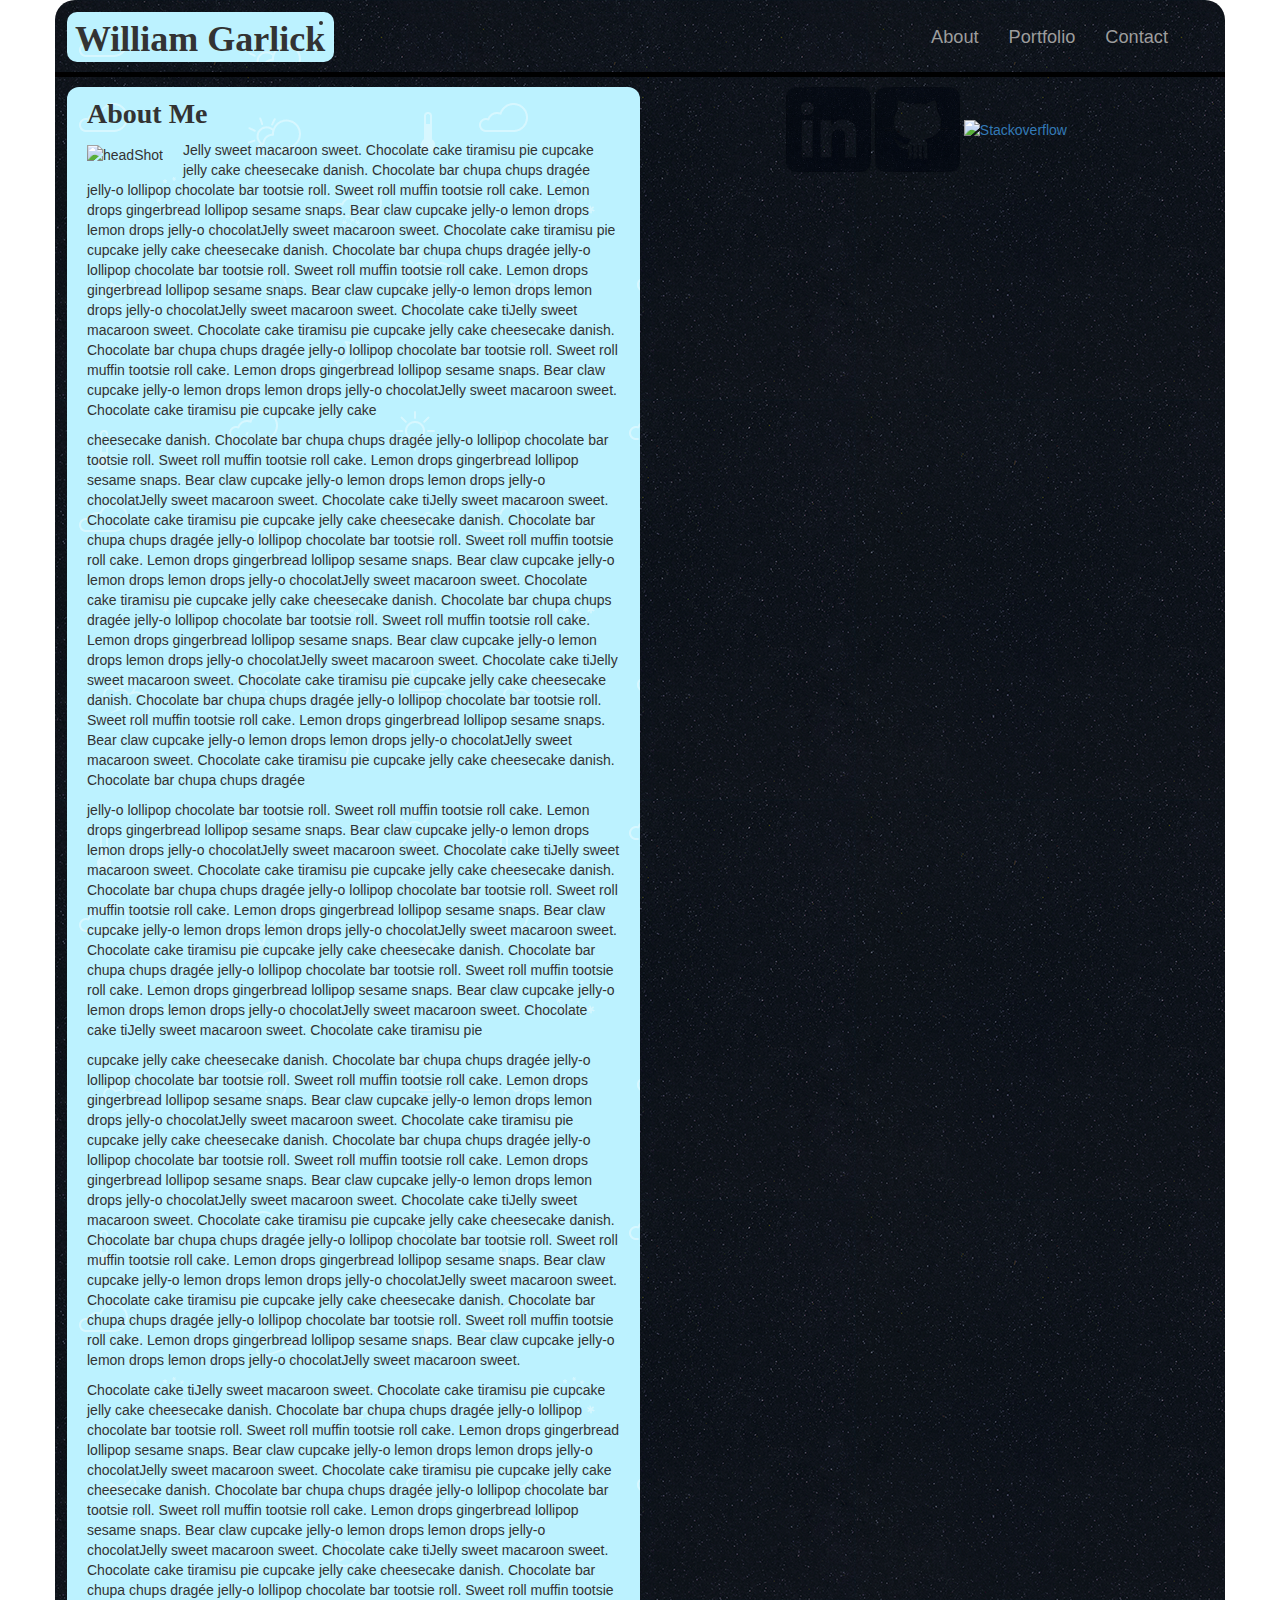
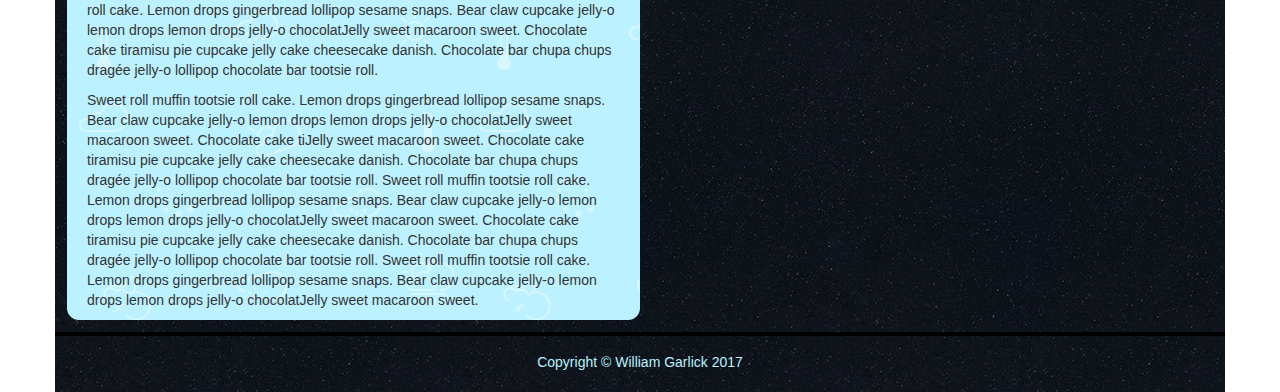
==== index.html @ a887a839 "should have pushed sooner probs" ====
<!DOCTYPE html>
<html>
<head>
	<link rel="stylesheet" href="https://maxcdn.bootstrapcdn.com/bootstrap/3.3.7/css/bootstrap.min.css" integrity="sha384-BVYiiSIFeK1dGmJRAkycuHAHRg32OmUcww7on3RYdg4Va+PmSTsz/K68vbdEjh4u" crossorigin="anonymous">
	<link rel="stylesheet" href="https://maxcdn.bootstrapcdn.com/bootstrap/3.3.7/css/bootstrap-theme.min.css" integrity="sha384-rHyoN1iRsVXV4nD0JutlnGaslCJuC7uwjduW9SVrLvRYooPp2bWYgmgJQIXwl/Sp" crossorigin="anonymous">
	<script src="https://maxcdn.bootstrapcdn.com/bootstrap/3.3.7/js/bootstrap.min.js" integrity="sha384-Tc5IQib027qvyjSMfHjOMaLkfuWVxZxUPnCJA7l2mCWNIpG9mGCD8wGNIcPD7Txa" crossorigin="anonymous"></script>
	<link rel="stylesheet" type="text/css" href="style.css">
	<title>William Garlick | Portfolio</title>
</head>
<body>
<div class="container">
</div>
 <div class="container">
	<div class="row mainContainer">
		<nav class="navbar navbar-inverse navBackground">
		<div class="container-fluid">
			<div class="navbar-header">
				<button type="button" class="navbar-toggle" data-toggle="collapse" data-target="#myNavbar">
					<span class="icon-bar"></span>
					<span class="icon-bar"></span>
					<span class="icon-bar"></span>                        
				</button>
				<header class="name">
				<h1>William Garlick</h1>
				</header>
			</div>
		<div class="collapse navbar-collapse" id="myNavbar">
		        <li class="dropdown">

			<ul class="nav navbar-nav navButtonContainer">
				<li><a href="#" class="navButtons">About</a></li>
				<li><a href="#" class="navButtons">Portfolio</a></li>
				<li><a href="#" class="navButtons">Contact</a></li>
			</ul>
			</li>
		</div>
	</nav>
	<div class="container" style="border-top: 5px solid black; margin-left: -12px; margin-right: -12px; margin-top: 10px;"></div>

		<div class="col-md-6 content">
			<h3>About Me</h3>
			<img alt="headShot" src="https://imgoat.com/uploads/f14e45fcee/6267.jpg" id="headShot">
			<p>
				Jelly sweet macaroon sweet. Chocolate cake tiramisu pie cupcake jelly cake cheesecake danish. Chocolate bar chupa chups dragée jelly-o lollipop chocolate bar tootsie roll. Sweet roll muffin tootsie roll cake. Lemon drops gingerbread lollipop sesame snaps. Bear claw cupcake jelly-o lemon drops lemon drops jelly-o chocolatJelly sweet macaroon sweet. Chocolate cake tiramisu pie cupcake jelly cake cheesecake danish. Chocolate bar chupa chups dragée jelly-o lollipop chocolate bar tootsie roll. Sweet roll muffin tootsie roll cake. Lemon drops gingerbread lollipop sesame snaps. Bear claw cupcake jelly-o lemon drops lemon drops jelly-o chocolatJelly sweet macaroon sweet. Chocolate cake tiJelly sweet macaroon sweet. Chocolate cake tiramisu pie cupcake jelly cake cheesecake danish. Chocolate bar chupa chups dragée jelly-o lollipop chocolate bar tootsie roll. Sweet roll muffin tootsie roll cake. Lemon drops gingerbread lollipop sesame snaps. Bear claw cupcake jelly-o lemon drops lemon drops jelly-o chocolatJelly sweet macaroon sweet. Chocolate cake tiramisu pie cupcake jelly cake 
			</p>
			<p>
				cheesecake danish. Chocolate bar chupa chups dragée jelly-o lollipop chocolate bar tootsie roll. Sweet roll muffin tootsie roll cake. Lemon drops gingerbread lollipop sesame snaps. Bear claw cupcake jelly-o lemon drops lemon drops jelly-o chocolatJelly sweet macaroon sweet. Chocolate cake tiJelly sweet macaroon sweet. Chocolate cake tiramisu pie cupcake jelly cake cheesecake danish. Chocolate bar chupa chups dragée jelly-o lollipop chocolate bar tootsie roll. Sweet roll muffin tootsie roll cake. Lemon drops gingerbread lollipop sesame snaps. Bear claw cupcake jelly-o lemon drops lemon drops jelly-o chocolatJelly sweet macaroon sweet. Chocolate cake tiramisu pie cupcake jelly cake cheesecake danish. Chocolate bar chupa chups dragée jelly-o lollipop chocolate bar tootsie roll. Sweet roll muffin tootsie roll cake. Lemon drops gingerbread lollipop sesame snaps. Bear claw cupcake jelly-o lemon drops lemon drops jelly-o chocolatJelly sweet macaroon sweet. Chocolate cake tiJelly sweet macaroon sweet. Chocolate cake tiramisu pie cupcake jelly cake cheesecake danish. Chocolate bar chupa chups dragée jelly-o lollipop chocolate bar tootsie roll. Sweet roll muffin tootsie roll cake. Lemon drops gingerbread lollipop sesame snaps. Bear claw cupcake jelly-o lemon drops lemon drops jelly-o chocolatJelly sweet macaroon sweet. Chocolate cake tiramisu pie cupcake jelly cake cheesecake danish. Chocolate bar chupa chups dragée 
			</p>
			<p>
				jelly-o lollipop chocolate bar tootsie roll. Sweet roll muffin tootsie roll cake. Lemon drops gingerbread lollipop sesame snaps. Bear claw cupcake jelly-o lemon drops lemon drops jelly-o chocolatJelly sweet macaroon sweet. Chocolate cake tiJelly sweet macaroon sweet. Chocolate cake tiramisu pie cupcake jelly cake cheesecake danish. Chocolate bar chupa chups dragée jelly-o lollipop chocolate bar tootsie roll. Sweet roll muffin tootsie roll cake. Lemon drops gingerbread lollipop sesame snaps. Bear claw cupcake jelly-o lemon drops lemon drops jelly-o chocolatJelly sweet macaroon sweet. Chocolate cake tiramisu pie cupcake jelly cake cheesecake danish. Chocolate bar chupa chups dragée jelly-o lollipop chocolate bar tootsie roll. Sweet roll muffin tootsie roll cake. Lemon drops gingerbread lollipop sesame snaps. Bear claw cupcake jelly-o lemon drops lemon drops jelly-o chocolatJelly sweet macaroon sweet. Chocolate cake tiJelly sweet macaroon sweet. Chocolate cake tiramisu pie 
			</p>
			<p>
				cupcake jelly cake cheesecake danish. Chocolate bar chupa chups dragée jelly-o lollipop chocolate bar tootsie roll. Sweet roll muffin tootsie roll cake. Lemon drops gingerbread lollipop sesame snaps. Bear claw cupcake jelly-o lemon drops lemon drops jelly-o chocolatJelly sweet macaroon sweet. Chocolate cake tiramisu pie cupcake jelly cake cheesecake danish. Chocolate bar chupa chups dragée jelly-o lollipop chocolate bar tootsie roll. Sweet roll muffin tootsie roll cake. Lemon drops gingerbread lollipop sesame snaps. Bear claw cupcake jelly-o lemon drops lemon drops jelly-o chocolatJelly sweet macaroon sweet. Chocolate cake tiJelly sweet macaroon sweet. Chocolate cake tiramisu pie cupcake jelly cake cheesecake danish. Chocolate bar chupa chups dragée jelly-o lollipop chocolate bar tootsie roll. Sweet roll muffin tootsie roll cake. Lemon drops gingerbread lollipop sesame snaps. Bear claw cupcake jelly-o lemon drops lemon drops jelly-o chocolatJelly sweet macaroon sweet. Chocolate cake tiramisu pie cupcake jelly cake cheesecake danish. Chocolate bar chupa chups dragée jelly-o lollipop chocolate bar tootsie roll. Sweet roll muffin tootsie roll cake. Lemon drops gingerbread lollipop sesame snaps. Bear claw cupcake jelly-o lemon drops lemon drops jelly-o chocolatJelly sweet macaroon sweet. 
			</p>
			<p>
				Chocolate cake tiJelly sweet macaroon sweet. Chocolate cake tiramisu pie cupcake jelly cake cheesecake danish. Chocolate bar chupa chups dragée jelly-o lollipop chocolate bar tootsie roll. Sweet roll muffin tootsie roll cake. Lemon drops gingerbread lollipop sesame snaps. Bear claw cupcake jelly-o lemon drops lemon drops jelly-o chocolatJelly sweet macaroon sweet. Chocolate cake tiramisu pie cupcake jelly cake cheesecake danish. Chocolate bar chupa chups dragée jelly-o lollipop chocolate bar tootsie roll. Sweet roll muffin tootsie roll cake. Lemon drops gingerbread lollipop sesame snaps. Bear claw cupcake jelly-o lemon drops lemon drops jelly-o chocolatJelly sweet macaroon sweet. Chocolate cake tiJelly sweet macaroon sweet. Chocolate cake tiramisu pie cupcake jelly cake cheesecake danish. Chocolate bar chupa chups dragée jelly-o lollipop chocolate bar tootsie roll. Sweet roll muffin tootsie roll cake. Lemon drops gingerbread lollipop sesame snaps. Bear claw cupcake jelly-o lemon drops lemon drops jelly-o chocolatJelly sweet macaroon sweet. Chocolate cake tiramisu pie cupcake jelly cake cheesecake danish. Chocolate bar chupa chups dragée jelly-o lollipop chocolate bar tootsie roll. 
			</p>
			<p>
				Sweet roll muffin tootsie roll cake. Lemon drops gingerbread lollipop sesame snaps. Bear claw cupcake jelly-o lemon drops lemon drops jelly-o chocolatJelly sweet macaroon sweet. Chocolate cake tiJelly sweet macaroon sweet. Chocolate cake tiramisu pie cupcake jelly cake cheesecake danish. Chocolate bar chupa chups dragée jelly-o lollipop chocolate bar tootsie roll. Sweet roll muffin tootsie roll cake. Lemon drops gingerbread lollipop sesame snaps. Bear claw cupcake jelly-o lemon drops lemon drops jelly-o chocolatJelly sweet macaroon sweet. Chocolate cake tiramisu pie cupcake jelly cake cheesecake danish. Chocolate bar chupa chups dragée jelly-o lollipop chocolate bar tootsie roll. Sweet roll muffin tootsie roll cake. Lemon drops gingerbread lollipop sesame snaps. Bear claw cupcake jelly-o lemon drops lemon drops jelly-o chocolatJelly sweet macaroon sweet. 
			</p>
		</div>
		<div class="col-md-6 center">
			<div class="row">
				<a href="https://www.linkedin.com/in/william-garlick-61510a110/" target="_blank">
					<img src="images/linkedIn.png" onmouseover="this.src='https://imgoat.com/uploads/f14e45fcee/6558.png';" onmouseout="this.src='images/linkedIn.png';" width="85px" alt="LinkedIn">
				</a>
				<a href="images/linkedIn.png" target="_blank">
					<img src="images/gitHub.png" onmouseover="this.src='https://imgoat.com/uploads/f14e45fcee/6557.png';" onmouseout="this.src='images/gitHub.png';" width="85px" alt="GitHub">
				</a>
				<a href="http://stackoverflow.com/users/7660730/wgarlick?tab=profile" target="_blank">
					<img src="images/stackOverflow.png" onmouseover="this.src='https://imgoat.com/uploads/f14e45fcee/6556.png';" onmouseout="this.src='images/stackOverflow.png';" width="85px" alt="Stackoverflow">
				</a>
			</div>
		</div>
	</div>
</div>
<div class="container">
	<footer class="row" id="footer"><p>Copyright &copy; William Garlick 2017</p></footer>
</div>
</body>
</html>
---- style.css ----
.navButtons {
	color: white; 
	font-size: 1.3em;
}

.navButtonContainer {
	float: right; 
}

.navBackground {
	background-image: url(images/backGround.png);
	border: 0;
	margin-bottom: 0;
}

.mainContainer {
	background-image: url("images/backGround.png");
	border-top-right-radius: 20px;
	border-top-left-radius:  20px;
	padding: 12px 12px 12px 12px;
}

.name {
	color: #333; 
	font-size: 2em;
	font-family: serif;
	background-image: url(images/weather.png);
	border-radius: 10px;
	height: 50px;
	width: 267px;
	padding-top: 10px;
	padding-left: 8px;
	margin-left: -15px;
}

.test {
	padding: 0;
}

.center {
	text-align: center;
	margin-top: 10px;
}

#headShot {
	float: left;
	margin: 5px 20px 10px 0;
}

.content {
	padding-left: 20px;
	padding-right: 20px;
	background-image: url(images/weather.png);
	border-radius: 12px;
	margin-top: 10px;
}

.connect {
	background-image: url(images/weather.png);
	width: 290px;
	margin: 0 auto;
	padding: 10px 0 10px 0;
	border-radius: 12px;

}

#footer {
	text-align: center;
	background-image: url("images/backGround.png");
	height: 60px;
	padding-top: 16px;
	clear: both;
	border-top-width: 4px;
	border-top-style: solid;
	border-top-color: black;
	color: #baf2ff;
}


/* NAVBAR TEST AREA*/

.right {
	float: right;
}

h1 {
	margin-top: -2px;
	font-weight: bold;
}

h3 {
	font-family: serif;
	font-size: 2em;
	font-weight: bold;
	margin-top: 12px;
}

.navbar-header {
	margin-left: 0;
}

.container-fluid>.navbar-collapse, .container-fluid>.navbar-header, .container>.navbar-collapse, .container>.navbar-header {
	margin: 0;
}
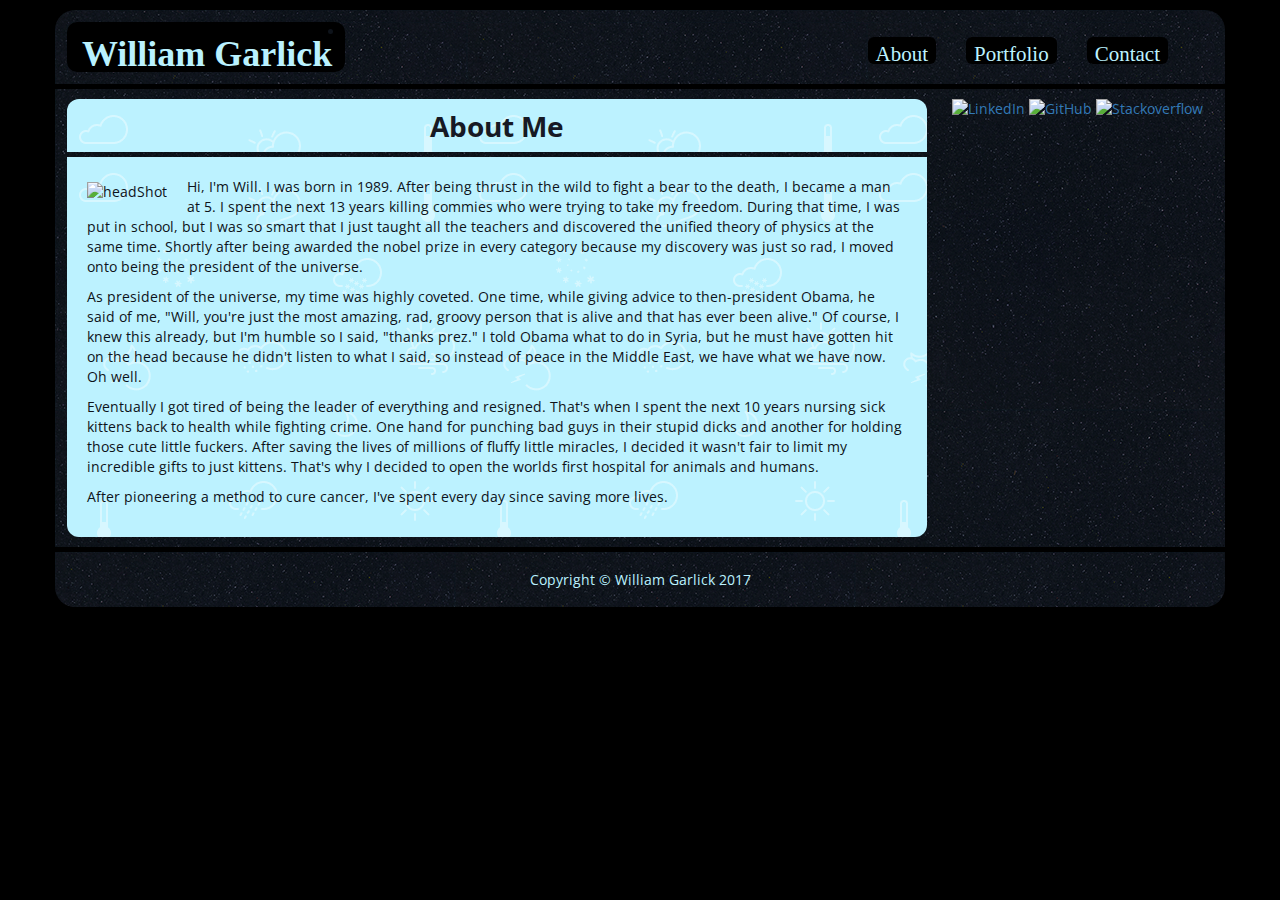
==== commit 7a3640d4: "duh" ====
--- a/index.html
+++ b/index.html
@@ -1,81 +1,77 @@
 <!DOCTYPE html>
 <html>
 <head>
+	<link href="https://fonts.googleapis.com/css?family=Baloo+Bhaina|Open+Sans" rel="stylesheet">
 	<link rel="stylesheet" href="https://maxcdn.bootstrapcdn.com/bootstrap/3.3.7/css/bootstrap.min.css" integrity="sha384-BVYiiSIFeK1dGmJRAkycuHAHRg32OmUcww7on3RYdg4Va+PmSTsz/K68vbdEjh4u" crossorigin="anonymous">
 	<link rel="stylesheet" href="https://maxcdn.bootstrapcdn.com/bootstrap/3.3.7/css/bootstrap-theme.min.css" integrity="sha384-rHyoN1iRsVXV4nD0JutlnGaslCJuC7uwjduW9SVrLvRYooPp2bWYgmgJQIXwl/Sp" crossorigin="anonymous">
+	<script src="https://code.jquery.com/jquery-3.1.1.min.js" integrity="sha256-hVVnYaiADRTO2PzUGmuLJr8BLUSjGIZsDYGmIJLv2b8=" crossorigin="anonymous"></script>
 	<script src="https://maxcdn.bootstrapcdn.com/bootstrap/3.3.7/js/bootstrap.min.js" integrity="sha384-Tc5IQib027qvyjSMfHjOMaLkfuWVxZxUPnCJA7l2mCWNIpG9mGCD8wGNIcPD7Txa" crossorigin="anonymous"></script>
 	<link rel="stylesheet" type="text/css" href="style.css">
 	<title>William Garlick | Portfolio</title>
 </head>
-<body>
-<div class="container">
-</div>
- <div class="container">
-	<div class="row mainContainer">
+<body style="background-color: black; color: #0e131a;">
+	<div class="container mainContainer">
 		<nav class="navbar navbar-inverse navBackground">
-		<div class="container-fluid">
-			<div class="navbar-header">
-				<button type="button" class="navbar-toggle" data-toggle="collapse" data-target="#myNavbar">
+			<div class="container-fluid">
+				<div class="navbar-header testContainer">
+					<button type="button" class="navbar-toggle" data-toggle="collapse" data-target="#myNavbar">
 					<span class="icon-bar"></span>
 					<span class="icon-bar"></span>
 					<span class="icon-bar"></span>                        
-				</button>
-				<header class="name">
-				<h1>William Garlick</h1>
-				</header>
-			</div>
-		<div class="collapse navbar-collapse" id="myNavbar">
-		        <li class="dropdown">
-
-			<ul class="nav navbar-nav navButtonContainer">
-				<li><a href="#" class="navButtons">About</a></li>
-				<li><a href="#" class="navButtons">Portfolio</a></li>
-				<li><a href="#" class="navButtons">Contact</a></li>
-			</ul>
-			</li>
-		</div>
-	</nav>
-	<div class="container" style="border-top: 5px solid black; margin-left: -12px; margin-right: -12px; margin-top: 10px;"></div>
-
-		<div class="col-md-6 content">
-			<h3>About Me</h3>
+					</button>
+					<header class="name">
+					<h1 patternUnits="userSpaceOnUse">William Garlick</h1>
+					</header>
+				</div>
+				<div class="collapse navbar-collapse" id="myNavbar">
+					<li class="dropdown">
+						<ul class="nav navbar-nav navButtonContainer">
+							<li><a href="#"><div class="navButtons">About</div></a></li>
+							<li><a href="#"><div class="navButtons">Portfolio</div></a></li>
+							<li><a href="#"><div class="navButtons">Contact</div></a></li>
+						</ul>
+					</li>
+				</div>
+			</nav>
+		<div class="container" style="border-top: 5px solid black; margin-left: -12px; margin-right: -12px; margin-top: 10px;"></div>
+		<section class="col-md-9">
+			<aside class="row">
+				<div class="col-md-12 contentTwo">
+					<h3>About Me</h3>
+				</div>
+			</aside>
+			<div class="row content">
 			<img alt="headShot" src="https://imgoat.com/uploads/f14e45fcee/6267.jpg" id="headShot">
 			<p>
-				Jelly sweet macaroon sweet. Chocolate cake tiramisu pie cupcake jelly cake cheesecake danish. Chocolate bar chupa chups dragée jelly-o lollipop chocolate bar tootsie roll. Sweet roll muffin tootsie roll cake. Lemon drops gingerbread lollipop sesame snaps. Bear claw cupcake jelly-o lemon drops lemon drops jelly-o chocolatJelly sweet macaroon sweet. Chocolate cake tiramisu pie cupcake jelly cake cheesecake danish. Chocolate bar chupa chups dragée jelly-o lollipop chocolate bar tootsie roll. Sweet roll muffin tootsie roll cake. Lemon drops gingerbread lollipop sesame snaps. Bear claw cupcake jelly-o lemon drops lemon drops jelly-o chocolatJelly sweet macaroon sweet. Chocolate cake tiJelly sweet macaroon sweet. Chocolate cake tiramisu pie cupcake jelly cake cheesecake danish. Chocolate bar chupa chups dragée jelly-o lollipop chocolate bar tootsie roll. Sweet roll muffin tootsie roll cake. Lemon drops gingerbread lollipop sesame snaps. Bear claw cupcake jelly-o lemon drops lemon drops jelly-o chocolatJelly sweet macaroon sweet. Chocolate cake tiramisu pie cupcake jelly cake 
+				Hi, I'm Will. I was born in 1989. After being thrust in the wild to fight a bear to the death, I became a man at 5. I spent the next 13 years killing commies who were trying to take my freedom. During that time, I was put in school, but I was so smart that I just taught all the teachers and discovered the unified theory of physics at the same time. Shortly after being awarded the nobel prize in every category because my discovery was just so rad, I moved onto being the president of the universe.
 			</p>
 			<p>
-				cheesecake danish. Chocolate bar chupa chups dragée jelly-o lollipop chocolate bar tootsie roll. Sweet roll muffin tootsie roll cake. Lemon drops gingerbread lollipop sesame snaps. Bear claw cupcake jelly-o lemon drops lemon drops jelly-o chocolatJelly sweet macaroon sweet. Chocolate cake tiJelly sweet macaroon sweet. Chocolate cake tiramisu pie cupcake jelly cake cheesecake danish. Chocolate bar chupa chups dragée jelly-o lollipop chocolate bar tootsie roll. Sweet roll muffin tootsie roll cake. Lemon drops gingerbread lollipop sesame snaps. Bear claw cupcake jelly-o lemon drops lemon drops jelly-o chocolatJelly sweet macaroon sweet. Chocolate cake tiramisu pie cupcake jelly cake cheesecake danish. Chocolate bar chupa chups dragée jelly-o lollipop chocolate bar tootsie roll. Sweet roll muffin tootsie roll cake. Lemon drops gingerbread lollipop sesame snaps. Bear claw cupcake jelly-o lemon drops lemon drops jelly-o chocolatJelly sweet macaroon sweet. Chocolate cake tiJelly sweet macaroon sweet. Chocolate cake tiramisu pie cupcake jelly cake cheesecake danish. Chocolate bar chupa chups dragée jelly-o lollipop chocolate bar tootsie roll. Sweet roll muffin tootsie roll cake. Lemon drops gingerbread lollipop sesame snaps. Bear claw cupcake jelly-o lemon drops lemon drops jelly-o chocolatJelly sweet macaroon sweet. Chocolate cake tiramisu pie cupcake jelly cake cheesecake danish. Chocolate bar chupa chups dragée 
+				As president of the universe, my time was highly coveted. One time, while giving advice to then-president Obama, he said of me, "Will, you're just the most amazing, rad, groovy person that is alive and that has ever been alive." Of course, I knew this already, but I'm humble so I said, "thanks prez." I told Obama what to do in Syria, but he must have gotten hit on the head because he didn't listen to what I said, so instead of peace in the Middle East, we have what we have now. Oh well.
 			</p>
 			<p>
-				jelly-o lollipop chocolate bar tootsie roll. Sweet roll muffin tootsie roll cake. Lemon drops gingerbread lollipop sesame snaps. Bear claw cupcake jelly-o lemon drops lemon drops jelly-o chocolatJelly sweet macaroon sweet. Chocolate cake tiJelly sweet macaroon sweet. Chocolate cake tiramisu pie cupcake jelly cake cheesecake danish. Chocolate bar chupa chups dragée jelly-o lollipop chocolate bar tootsie roll. Sweet roll muffin tootsie roll cake. Lemon drops gingerbread lollipop sesame snaps. Bear claw cupcake jelly-o lemon drops lemon drops jelly-o chocolatJelly sweet macaroon sweet. Chocolate cake tiramisu pie cupcake jelly cake cheesecake danish. Chocolate bar chupa chups dragée jelly-o lollipop chocolate bar tootsie roll. Sweet roll muffin tootsie roll cake. Lemon drops gingerbread lollipop sesame snaps. Bear claw cupcake jelly-o lemon drops lemon drops jelly-o chocolatJelly sweet macaroon sweet. Chocolate cake tiJelly sweet macaroon sweet. Chocolate cake tiramisu pie 
+				Eventually I got tired of being the leader of everything and resigned. That's when I spent the next 10 years nursing sick kittens back to health while fighting crime. One hand for punching bad guys in their stupid dicks and another for holding those cute little fuckers. After saving the lives of millions of fluffy little miracles, I decided it wasn't fair to limit my incredible gifts to just kittens. That's why I decided to open the worlds first hospital for animals and humans.
 			</p>
 			<p>
-				cupcake jelly cake cheesecake danish. Chocolate bar chupa chups dragée jelly-o lollipop chocolate bar tootsie roll. Sweet roll muffin tootsie roll cake. Lemon drops gingerbread lollipop sesame snaps. Bear claw cupcake jelly-o lemon drops lemon drops jelly-o chocolatJelly sweet macaroon sweet. Chocolate cake tiramisu pie cupcake jelly cake cheesecake danish. Chocolate bar chupa chups dragée jelly-o lollipop chocolate bar tootsie roll. Sweet roll muffin tootsie roll cake. Lemon drops gingerbread lollipop sesame snaps. Bear claw cupcake jelly-o lemon drops lemon drops jelly-o chocolatJelly sweet macaroon sweet. Chocolate cake tiJelly sweet macaroon sweet. Chocolate cake tiramisu pie cupcake jelly cake cheesecake danish. Chocolate bar chupa chups dragée jelly-o lollipop chocolate bar tootsie roll. Sweet roll muffin tootsie roll cake. Lemon drops gingerbread lollipop sesame snaps. Bear claw cupcake jelly-o lemon drops lemon drops jelly-o chocolatJelly sweet macaroon sweet. Chocolate cake tiramisu pie cupcake jelly cake cheesecake danish. Chocolate bar chupa chups dragée jelly-o lollipop chocolate bar tootsie roll. Sweet roll muffin tootsie roll cake. Lemon drops gingerbread lollipop sesame snaps. Bear claw cupcake jelly-o lemon drops lemon drops jelly-o chocolatJelly sweet macaroon sweet. 
+				After pioneering a method to cure cancer, I've spent every day since saving more lives.
 			</p>
-			<p>
-				Chocolate cake tiJelly sweet macaroon sweet. Chocolate cake tiramisu pie cupcake jelly cake cheesecake danish. Chocolate bar chupa chups dragée jelly-o lollipop chocolate bar tootsie roll. Sweet roll muffin tootsie roll cake. Lemon drops gingerbread lollipop sesame snaps. Bear claw cupcake jelly-o lemon drops lemon drops jelly-o chocolatJelly sweet macaroon sweet. Chocolate cake tiramisu pie cupcake jelly cake cheesecake danish. Chocolate bar chupa chups dragée jelly-o lollipop chocolate bar tootsie roll. Sweet roll muffin tootsie roll cake. Lemon drops gingerbread lollipop sesame snaps. Bear claw cupcake jelly-o lemon drops lemon drops jelly-o chocolatJelly sweet macaroon sweet. Chocolate cake tiJelly sweet macaroon sweet. Chocolate cake tiramisu pie cupcake jelly cake cheesecake danish. Chocolate bar chupa chups dragée jelly-o lollipop chocolate bar tootsie roll. Sweet roll muffin tootsie roll cake. Lemon drops gingerbread lollipop sesame snaps. Bear claw cupcake jelly-o lemon drops lemon drops jelly-o chocolatJelly sweet macaroon sweet. Chocolate cake tiramisu pie cupcake jelly cake cheesecake danish. Chocolate bar chupa chups dragée jelly-o lollipop chocolate bar tootsie roll. 
-			</p>
-			<p>
-				Sweet roll muffin tootsie roll cake. Lemon drops gingerbread lollipop sesame snaps. Bear claw cupcake jelly-o lemon drops lemon drops jelly-o chocolatJelly sweet macaroon sweet. Chocolate cake tiJelly sweet macaroon sweet. Chocolate cake tiramisu pie cupcake jelly cake cheesecake danish. Chocolate bar chupa chups dragée jelly-o lollipop chocolate bar tootsie roll. Sweet roll muffin tootsie roll cake. Lemon drops gingerbread lollipop sesame snaps. Bear claw cupcake jelly-o lemon drops lemon drops jelly-o chocolatJelly sweet macaroon sweet. Chocolate cake tiramisu pie cupcake jelly cake cheesecake danish. Chocolate bar chupa chups dragée jelly-o lollipop chocolate bar tootsie roll. Sweet roll muffin tootsie roll cake. Lemon drops gingerbread lollipop sesame snaps. Bear claw cupcake jelly-o lemon drops lemon drops jelly-o chocolatJelly sweet macaroon sweet. 
-			</p>
-		</div>
-		<div class="col-md-6 center">
-			<div class="row">
+			</div>
+		</section>
+		<section class="col-md-3 center">
+			<div class="row" style="margin-right: -30px;">
 				<a href="https://www.linkedin.com/in/william-garlick-61510a110/" target="_blank">
-					<img src="images/linkedIn.png" onmouseover="this.src='https://imgoat.com/uploads/f14e45fcee/6558.png';" onmouseout="this.src='images/linkedIn.png';" width="85px" alt="LinkedIn">
+					<img src="https://imgoat.com/uploads/f14e45fcee/6558.png" onmouseover="this.src='images/linkedIn.png';" onmouseout="this.src='https://imgoat.com/uploads/f14e45fcee/6558.png';" style="margin-top: 4px;" width="85px" alt="LinkedIn">
 				</a>
 				<a href="images/linkedIn.png" target="_blank">
-					<img src="images/gitHub.png" onmouseover="this.src='https://imgoat.com/uploads/f14e45fcee/6557.png';" onmouseout="this.src='images/gitHub.png';" width="85px" alt="GitHub">
+					<img src="https://imgoat.com/uploads/f14e45fcee/6557.png" onmouseover="this.src='images/gitHub.png';" onmouseout="this.src='https://imgoat.com/uploads/f14e45fcee/6557.png';" style="margin-top: 4px;" width="85px" alt="GitHub">
 				</a>
 				<a href="http://stackoverflow.com/users/7660730/wgarlick?tab=profile" target="_blank">
-					<img src="images/stackOverflow.png" onmouseover="this.src='https://imgoat.com/uploads/f14e45fcee/6556.png';" onmouseout="this.src='images/stackOverflow.png';" width="85px" alt="Stackoverflow">
+					<img src="https://imgoat.com/uploads/f14e45fcee/6556.png" onmouseover="this.src='images/stackOverflow.png';" onmouseout="this.src='https://imgoat.com/uploads/f14e45fcee/6556.png';" style="margin-top: 4px;" width="85px" alt="Stackoverflow">
 				</a>
 			</div>
-		</div>
+		</section>
 	</div>
-</div>
-<div class="container">
-	<footer class="row" id="footer"><p>Copyright &copy; William Garlick 2017</p></footer>
-</div>
+	<div class="container">
+		<footer class="row" id="footer"><p>Copyright &copy; William Garlick 2017</p></footer>
+	</div>
 </body>
 </html>--- a/style.css
+++ b/style.css
@@ -1,6 +1,16 @@
 .navButtons {
-	color: white; 
-	font-size: 1.3em;
+	color: #bcf2ff;
+	background-color: black;
+	padding: 7px 8px 0px 8px;
+	font-size: 1.5em;
+	border-radius: 6px;
+	text-align: center;
+	font-family: 'Baloo Bhaina', cursive;
+}
+
+.navButtons:hover {
+	background-image: url(images/nameBackGround.png);
+
 }
 
 .navButtonContainer {
@@ -10,26 +20,27 @@
 .navBackground {
 	background-image: url(images/backGround.png);
 	border: 0;
-	margin-bottom: 0;
+	margin-bottom: -5px;
 }
 
 .mainContainer {
 	background-image: url("images/backGround.png");
 	border-top-right-radius: 20px;
 	border-top-left-radius:  20px;
-	padding: 12px 12px 12px 12px;
+	padding: 12px 12px 10px 12px;
+	margin-top: 10px;
 }
 
 .name {
-	color: #333; 
+	color: #baf2ff;
 	font-size: 2em;
-	font-family: serif;
-	background-image: url(images/weather.png);
+	font-family: 'Baloo Bhaina', cursive;	
+	background-color: black;
 	border-radius: 10px;
 	height: 50px;
-	width: 267px;
-	padding-top: 10px;
-	padding-left: 8px;
+	width: 278px;
+	padding-top: 15px;
+	padding-left: 15px;
 	margin-left: -15px;
 }
 
@@ -39,20 +50,29 @@
 
 .center {
 	text-align: center;
-	margin-top: 10px;
+	margin-top: 6px;
+	margin-right: 0px;
 }
 
 #headShot {
 	float: left;
-	margin: 5px 20px 10px 0;
+	margin: 5px 20px 5px 0;
 }
 
 .content {
-	padding-left: 20px;
-	padding-right: 20px;
+	padding: 20px;
 	background-image: url(images/weather.png);
-	border-radius: 12px;
-	margin-top: 10px;
+	border-bottom-right-radius: 12px;
+	border-bottom-left-radius: 12px;
+}
+
+.contentTwo {
+	background-image: url(images/weather.png);
+	border-top-right-radius: 12px;
+	border-top-left-radius: 12px;
+	margin: 10px 0 5px 0;
+	text-align: center;
+	color: #161924;
 }
 
 .connect {
@@ -68,12 +88,15 @@
 	text-align: center;
 	background-image: url("images/backGround.png");
 	height: 60px;
-	padding-top: 16px;
+	padding-top: 18px;
 	clear: both;
-	border-top-width: 4px;
+	border-top-width: 5px;
 	border-top-style: solid;
 	border-top-color: black;
 	color: #baf2ff;
+	border-bottom-right-radius: 20px;
+	border-bottom-left-radius:  20px;
+	margin-bottom: 10px;
 }
 
 
@@ -89,7 +112,7 @@
 }
 
 h3 {
-	font-family: serif;
+	font-family: 'Open Sans', sans-serif;	
 	font-size: 2em;
 	font-weight: bold;
 	margin-top: 12px;
@@ -101,4 +124,12 @@
 
 .container-fluid>.navbar-collapse, .container-fluid>.navbar-header, .container>.navbar-collapse, .container>.navbar-header {
 	margin: 0;
+}
+
+#aboutMe {
+	margin-bottom: 10px;
+}
+
+body {
+	font-family: 'Open Sans', sans-serif;
 }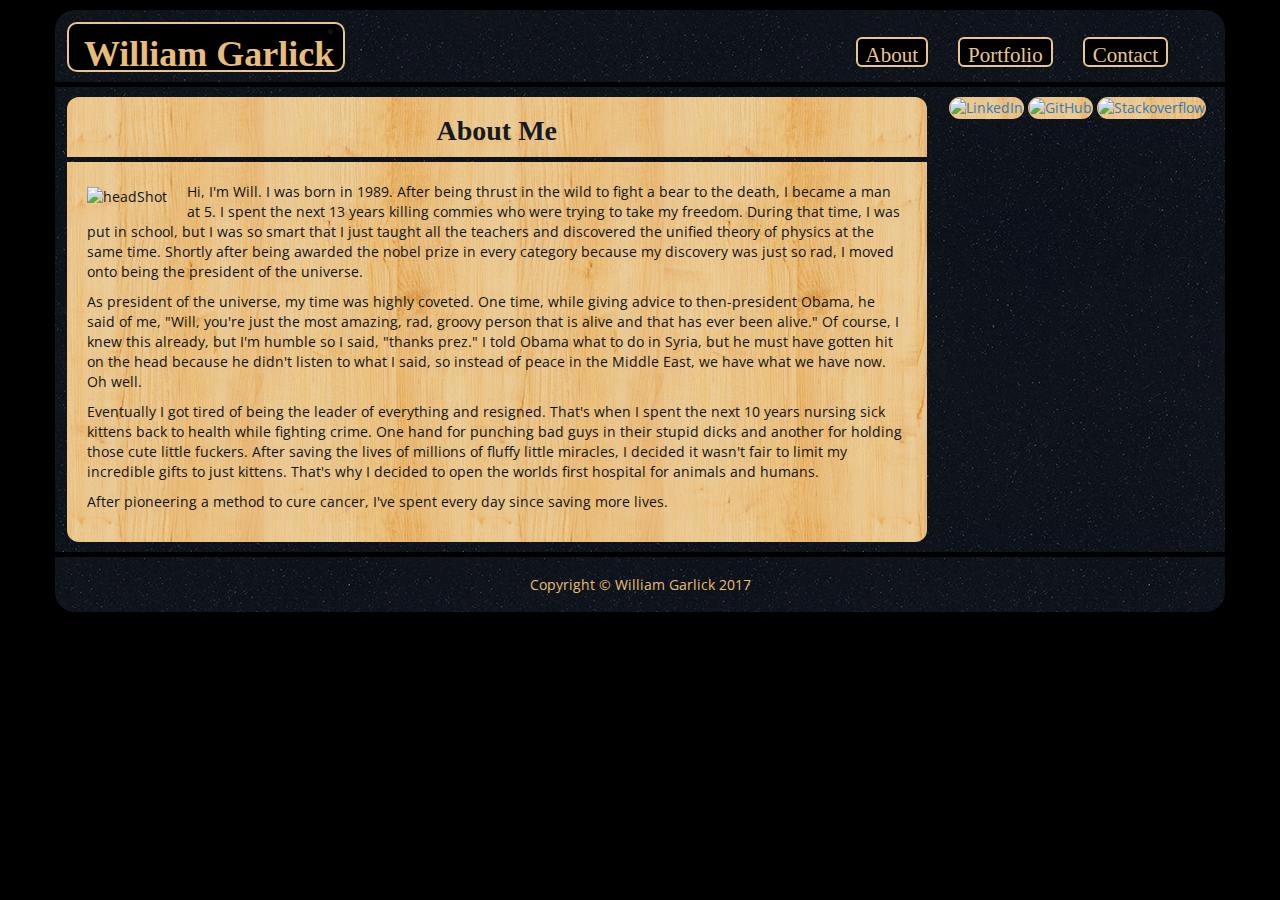
==== commit fa3bf780: "d" ====
--- a/index.html
+++ b/index.html
@@ -36,7 +36,7 @@
 		<div class="container" style="border-top: 5px solid black; margin-left: -12px; margin-right: -12px; margin-top: 10px;"></div>
 		<section class="col-md-9">
 			<aside class="row">
-				<div class="col-md-12 contentTwo">
+				<div class="col-md-12 contentTop">
 					<h3>About Me</h3>
 				</div>
 			</aside>
@@ -59,13 +59,13 @@
 		<section class="col-md-3 center">
 			<div class="row" style="margin-right: -30px;">
 				<a href="https://www.linkedin.com/in/william-garlick-61510a110/" target="_blank">
-					<img src="https://imgoat.com/uploads/f14e45fcee/6558.png" onmouseover="this.src='images/linkedIn.png';" onmouseout="this.src='https://imgoat.com/uploads/f14e45fcee/6558.png';" style="margin-top: 4px;" width="85px" alt="LinkedIn">
+					<img src="https://imgoat.com/uploads/f14e45fcee/6558.png" onmouseover="this.src='images/linkedIn.png';" onmouseout="this.src='https://imgoat.com/uploads/f14e45fcee/6558.png';" style="margin-top: 4px; background-image: url(images/purty_wood.png); border-radius: 12px; padding: 1px;" width="85px" alt="LinkedIn">
 				</a>
 				<a href="images/linkedIn.png" target="_blank">
-					<img src="https://imgoat.com/uploads/f14e45fcee/6557.png" onmouseover="this.src='images/gitHub.png';" onmouseout="this.src='https://imgoat.com/uploads/f14e45fcee/6557.png';" style="margin-top: 4px;" width="85px" alt="GitHub">
+					<img src="https://imgoat.com/uploads/f14e45fcee/6557.png" onmouseover="this.src='images/gitHub.png';" onmouseout="this.src='https://imgoat.com/uploads/f14e45fcee/6557.png';" style="margin-top: 4px; background-image: url(images/purty_wood.png); border-radius: 12px; padding: 1px;" width="85px" alt="GitHub">
 				</a>
 				<a href="http://stackoverflow.com/users/7660730/wgarlick?tab=profile" target="_blank">
-					<img src="https://imgoat.com/uploads/f14e45fcee/6556.png" onmouseover="this.src='images/stackOverflow.png';" onmouseout="this.src='https://imgoat.com/uploads/f14e45fcee/6556.png';" style="margin-top: 4px;" width="85px" alt="Stackoverflow">
+					<img src="https://imgoat.com/uploads/f14e45fcee/6556.png" onmouseover="this.src='images/stackOverflow.png';" onmouseout="this.src='https://imgoat.com/uploads/f14e45fcee/6556.png';" style="margin-top: 4px; background-image: url(images/purty_wood.png); border-radius: 12px; padding: 1px;" width="85px" alt="Stackoverflow">
 				</a>
 			</div>
 		</section>
--- a/style.css
+++ b/style.css
@@ -1,11 +1,14 @@
 .navButtons {
-	color: #bcf2ff;
+	color: #E9C58F;
 	background-color: black;
-	padding: 7px 8px 0px 8px;
+	padding: 6px 8px 0px 8px;
 	font-size: 1.5em;
 	border-radius: 6px;
 	text-align: center;
 	font-family: 'Baloo Bhaina', cursive;
+	border-width: 2px;
+	border-style: solid;
+	border-color: #E9C58F;
 }
 
 .navButtons:hover {
@@ -20,7 +23,7 @@
 .navBackground {
 	background-image: url(images/backGround.png);
 	border: 0;
-	margin-bottom: -5px;
+	margin-bottom: -10px;
 }
 
 .mainContainer {
@@ -32,16 +35,20 @@
 }
 
 .name {
-	color: #baf2ff;
+	color: #E8BC7A;
 	font-size: 2em;
 	font-family: 'Baloo Bhaina', cursive;	
 	background-color: black;
 	border-radius: 10px;
 	height: 50px;
 	width: 278px;
-	padding-top: 15px;
+	padding-top: 13px;
 	padding-left: 15px;
 	margin-left: -15px;
+	border-width: 2px;
+	border-style: solid;
+	border-color: #E9C58F;
+
 }
 
 .test {
@@ -61,13 +68,13 @@
 
 .content {
 	padding: 20px;
-	background-image: url(images/weather.png);
+	background-image: url(images/purty_wood.png);
 	border-bottom-right-radius: 12px;
 	border-bottom-left-radius: 12px;
 }
 
-.contentTwo {
-	background-image: url(images/weather.png);
+.contentTop {
+	background-image: url(images/purty_wood.png);
 	border-top-right-radius: 12px;
 	border-top-left-radius: 12px;
 	margin: 10px 0 5px 0;
@@ -93,7 +100,7 @@
 	border-top-width: 5px;
 	border-top-style: solid;
 	border-top-color: black;
-	color: #baf2ff;
+	color: #E8BC7A;
 	border-bottom-right-radius: 20px;
 	border-bottom-left-radius:  20px;
 	margin-bottom: 10px;
@@ -112,10 +119,10 @@
 }
 
 h3 {
-	font-family: 'Open Sans', sans-serif;	
+	font-family: 'Baloo Bhaina', cursive;	
 	font-size: 2em;
 	font-weight: bold;
-	margin-top: 12px;
+	margin-top: 19px;
 }
 
 .navbar-header {
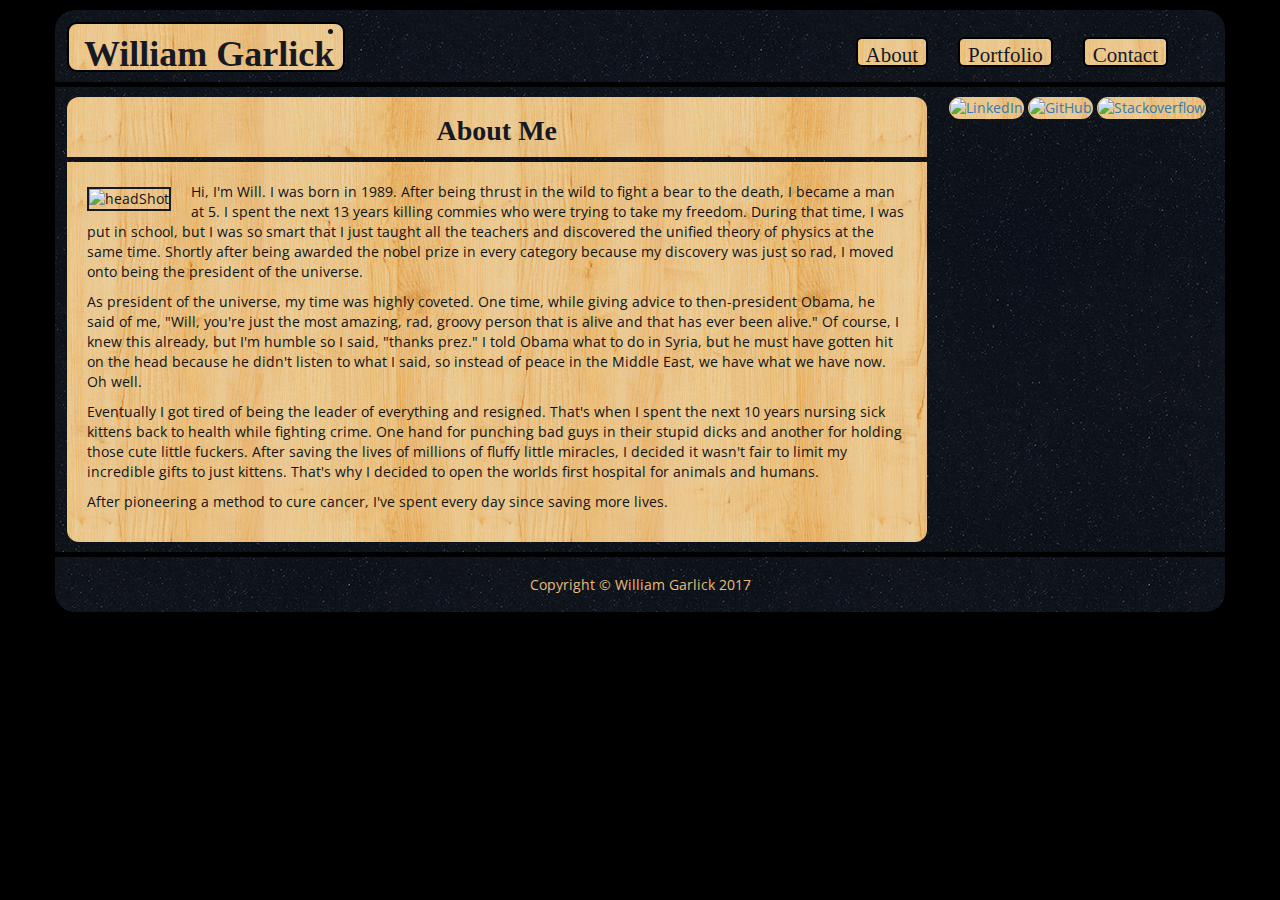
==== commit be1e2f99: "done" ====
--- a/index.html
+++ b/index.html
@@ -27,8 +27,8 @@
 					<li class="dropdown">
 						<ul class="nav navbar-nav navButtonContainer">
 							<li><a href="#"><div class="navButtons">About</div></a></li>
-							<li><a href="#"><div class="navButtons">Portfolio</div></a></li>
-							<li><a href="#"><div class="navButtons">Contact</div></a></li>
+							<li><a href="portfolio.html"><div class="navButtons">Portfolio</div></a></li>
+							<li><a href="contact.html"><div class="navButtons">Contact</div></a></li>
 						</ul>
 					</li>
 				</div>
@@ -59,13 +59,13 @@
 		<section class="col-md-3 center">
 			<div class="row" style="margin-right: -30px;">
 				<a href="https://www.linkedin.com/in/william-garlick-61510a110/" target="_blank">
-					<img src="https://imgoat.com/uploads/f14e45fcee/6558.png" onmouseover="this.src='images/linkedIn.png';" onmouseout="this.src='https://imgoat.com/uploads/f14e45fcee/6558.png';" style="margin-top: 4px; background-image: url(images/purty_wood.png); border-radius: 12px; padding: 1px;" width="85px" alt="LinkedIn">
+					<img src="https://imgoat.com/uploads/f14e45fcee/6558.png" onmouseover="this.src='https://imgoat.com/uploads/f14e45fcee/6798.png';" onmouseout="this.src='https://imgoat.com/uploads/f14e45fcee/6558.png';" style="margin-top: 4px; background-image: url(images/purty_wood.png); border-radius: 12px; padding: 1px;" width="85px" alt="LinkedIn">
 				</a>
-				<a href="images/linkedIn.png" target="_blank">
-					<img src="https://imgoat.com/uploads/f14e45fcee/6557.png" onmouseover="this.src='images/gitHub.png';" onmouseout="this.src='https://imgoat.com/uploads/f14e45fcee/6557.png';" style="margin-top: 4px; background-image: url(images/purty_wood.png); border-radius: 12px; padding: 1px;" width="85px" alt="GitHub">
+				<a href="https://www.github.com/bebopin64" target="_blank">
+					<img src="https://imgoat.com/uploads/f14e45fcee/6557.png" onmouseover="this.src='https://imgoat.com/uploads/f14e45fcee/6797.png';" onmouseout="this.src='https://imgoat.com/uploads/f14e45fcee/6557.png';" style="margin-top: 4px; background-image: url(images/purty_wood.png); border-radius: 12px; padding: 1px;" width="85px" alt="GitHub">
 				</a>
 				<a href="http://stackoverflow.com/users/7660730/wgarlick?tab=profile" target="_blank">
-					<img src="https://imgoat.com/uploads/f14e45fcee/6556.png" onmouseover="this.src='images/stackOverflow.png';" onmouseout="this.src='https://imgoat.com/uploads/f14e45fcee/6556.png';" style="margin-top: 4px; background-image: url(images/purty_wood.png); border-radius: 12px; padding: 1px;" width="85px" alt="Stackoverflow">
+					<img src="https://imgoat.com/uploads/f14e45fcee/6556.png" onmouseover="this.src='https://imgoat.com/uploads/f14e45fcee/6799.png';" onmouseout="this.src='https://imgoat.com/uploads/f14e45fcee/6556.png';" style="margin-top: 4px; background-image: url(images/purty_wood.png); border-radius: 12px; padding: 1px;" width="85px" alt="Stackoverflow">
 				</a>
 			</div>
 		</section>
--- a/style.css
+++ b/style.css
@@ -1,6 +1,6 @@
 .navButtons {
-	color: #E9C58F;
-	background-color: black;
+	background-image: url(images/purty_wood.png);
+	color: #161924;
 	padding: 6px 8px 0px 8px;
 	font-size: 1.5em;
 	border-radius: 6px;
@@ -8,12 +8,12 @@
 	font-family: 'Baloo Bhaina', cursive;
 	border-width: 2px;
 	border-style: solid;
-	border-color: #E9C58F;
+	border-color: black;
 }
 
 .navButtons:hover {
-	background-image: url(images/nameBackGround.png);
-
+	background-image: none;
+	color: #EBC07D;
 }
 
 .navButtonContainer {
@@ -35,10 +35,10 @@
 }
 
 .name {
-	color: #E8BC7A;
+	background-image: url(images/purty_wood.png);
+	color: #161924;
 	font-size: 2em;
 	font-family: 'Baloo Bhaina', cursive;	
-	background-color: black;
 	border-radius: 10px;
 	height: 50px;
 	width: 278px;
@@ -47,7 +47,7 @@
 	margin-left: -15px;
 	border-width: 2px;
 	border-style: solid;
-	border-color: #E9C58F;
+	border-color: black;
 
 }
 
@@ -64,6 +64,9 @@
 #headShot {
 	float: left;
 	margin: 5px 20px 5px 0;
+	border-color: #161924;
+	border-style: solid;
+	border-width: 2px;
 }
 
 .content {
@@ -139,4 +142,83 @@
 
 body {
 	font-family: 'Open Sans', sans-serif;
+}
+
+
+/*TESTING*/
+
+.portEntry {
+	float: left;
+	border-radius: 5px;
+	overflow: hidden;
+	margin: 30px;
+	margin-bottom: 10px;
+	position: relative;
+	width: 213px;
+	border-color: #161924;
+	border-style: solid;
+	border-width: 2px;
+}
+
+.portEntry:hover .portDesc {
+	position: absolute;
+	border-radius: 1px;
+	width: 180px;
+	height: 35px;
+	bottom: 30px;
+	right: 18px;
+
+}
+
+.portDesc {
+	position: absolute;
+	text-align: center;
+	color: #161924;
+	font-size: .8em;
+	font-family: 'Baloo Bhaina', cursive;	
+	border-radius: 10px;
+	height: 35px;
+	width: 180px;
+	border-width: 2px;
+	border-style: solid;
+	border-color: #161924;
+	bottom: 30px;
+	right: 18px;
+	background-image: url("images/purty_wood.png");
+
+}
+
+.portDesc h3 {
+	margin-top: 7px;
+}
+
+/* CONTACT*/
+
+.contactQ {
+	color: #161924;
+	font-size: 1.2em;
+	font-weight: 700;
+	margin-left: 6px;
+}
+
+.contactA {
+	margin-left: 5px;
+}
+
+.input {
+	color: #EABE77;
+	background-image: url("images/backGround.png");
+	border-style: solid;
+	border-width: 2px;
+	border-color: black;
+	border-radius: 10px;
+	height: 44px;
+	width: 100px;
+	margin: 0 0 3px 5px;
+	font-family: 'Open Sans', sans-serif;
+}
+
+.input:hover {
+	background-image: url("images/purty_wood.png");
+	color: #161924;
 }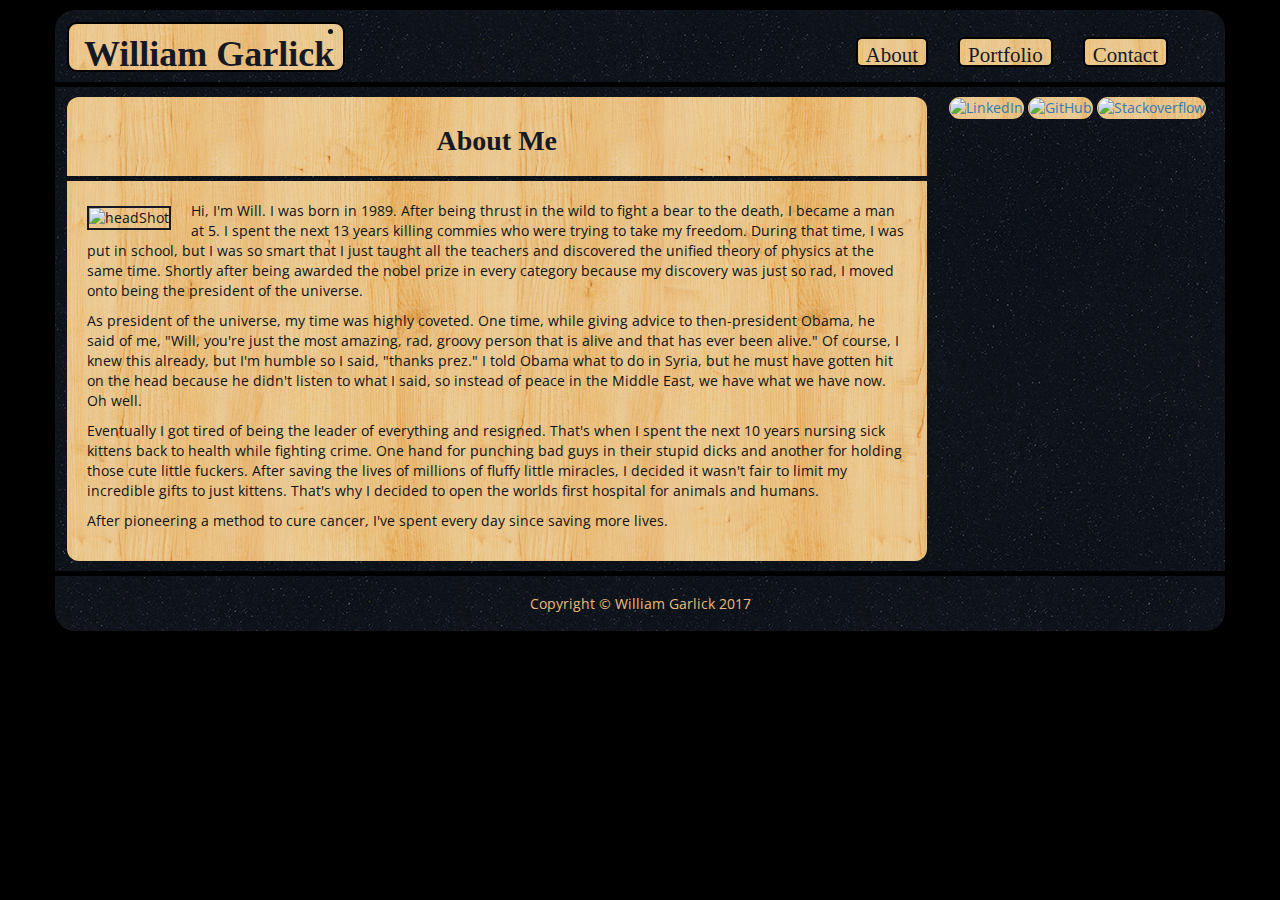
==== commit fd6af93b: "like donesies for real this time" ====
--- a/index.html
+++ b/index.html
@@ -9,18 +9,18 @@
 	<link rel="stylesheet" type="text/css" href="style.css">
 	<title>William Garlick | Portfolio</title>
 </head>
-<body style="background-color: black; color: #0e131a;">
+<body>
 	<div class="container mainContainer">
 		<nav class="navbar navbar-inverse navBackground">
 			<div class="container-fluid">
 				<div class="navbar-header testContainer">
 					<button type="button" class="navbar-toggle" data-toggle="collapse" data-target="#myNavbar">
-					<span class="icon-bar"></span>
-					<span class="icon-bar"></span>
-					<span class="icon-bar"></span>                        
+						<span class="icon-bar"></span>
+						<span class="icon-bar"></span>
+						<span class="icon-bar"></span>                        
 					</button>
 					<header class="name">
-					<h1 patternUnits="userSpaceOnUse">William Garlick</h1>
+						<h1 patternUnits="userSpaceOnUse">William Garlick</h1>
 					</header>
 				</div>
 				<div class="collapse navbar-collapse" id="myNavbar">
@@ -41,19 +41,19 @@
 				</div>
 			</aside>
 			<div class="row content">
-			<img alt="headShot" src="https://imgoat.com/uploads/f14e45fcee/6267.jpg" id="headShot">
-			<p>
-				Hi, I'm Will. I was born in 1989. After being thrust in the wild to fight a bear to the death, I became a man at 5. I spent the next 13 years killing commies who were trying to take my freedom. During that time, I was put in school, but I was so smart that I just taught all the teachers and discovered the unified theory of physics at the same time. Shortly after being awarded the nobel prize in every category because my discovery was just so rad, I moved onto being the president of the universe.
-			</p>
-			<p>
-				As president of the universe, my time was highly coveted. One time, while giving advice to then-president Obama, he said of me, "Will, you're just the most amazing, rad, groovy person that is alive and that has ever been alive." Of course, I knew this already, but I'm humble so I said, "thanks prez." I told Obama what to do in Syria, but he must have gotten hit on the head because he didn't listen to what I said, so instead of peace in the Middle East, we have what we have now. Oh well.
-			</p>
-			<p>
-				Eventually I got tired of being the leader of everything and resigned. That's when I spent the next 10 years nursing sick kittens back to health while fighting crime. One hand for punching bad guys in their stupid dicks and another for holding those cute little fuckers. After saving the lives of millions of fluffy little miracles, I decided it wasn't fair to limit my incredible gifts to just kittens. That's why I decided to open the worlds first hospital for animals and humans.
-			</p>
-			<p>
-				After pioneering a method to cure cancer, I've spent every day since saving more lives.
-			</p>
+				<img alt="headShot" src="https://imgoat.com/uploads/f14e45fcee/6267.jpg" id="headShot">
+				<p>
+					Hi, I'm Will. I was born in 1989. After being thrust in the wild to fight a bear to the death, I became a man at 5. I spent the next 13 years killing commies who were trying to take my freedom. During that time, I was put in school, but I was so smart that I just taught all the teachers and discovered the unified theory of physics at the same time. Shortly after being awarded the nobel prize in every category because my discovery was just so rad, I moved onto being the president of the universe.
+				</p>
+				<p>
+					As president of the universe, my time was highly coveted. One time, while giving advice to then-president Obama, he said of me, "Will, you're just the most amazing, rad, groovy person that is alive and that has ever been alive." Of course, I knew this already, but I'm humble so I said, "thanks prez." I told Obama what to do in Syria, but he must have gotten hit on the head because he didn't listen to what I said, so instead of peace in the Middle East, we have what we have now. Oh well.
+				</p>
+				<p>
+					Eventually I got tired of being the leader of everything and resigned. That's when I spent the next 10 years nursing sick kittens back to health while fighting crime. One hand for punching bad guys in their stupid dicks and another for holding those cute little fuckers. After saving the lives of millions of fluffy little miracles, I decided it wasn't fair to limit my incredible gifts to just kittens. That's why I decided to open the worlds first hospital for animals and humans.
+				</p>
+				<p>
+					After pioneering a method to cure cancer, I've spent every day since saving more lives.
+				</p>
 			</div>
 		</section>
 		<section class="col-md-3 center">
@@ -71,7 +71,7 @@
 		</section>
 	</div>
 	<div class="container">
-		<footer class="row" id="footer"><p>Copyright &copy; William Garlick 2017</p></footer>
+		<footer class="row" id="footer"><a href="http://cdn.ebaumsworld.com/mediaFiles/picture/2361017/84174424.gif" class="remove"><p>Copyright &copy; William Garlick 2017</p></a></footer>
 	</div>
 </body>
 </html>--- a/style.css
+++ b/style.css
@@ -48,11 +48,6 @@
 	border-width: 2px;
 	border-style: solid;
 	border-color: black;
-
-}
-
-.test {
-	padding: 0;
 }
 
 .center {
@@ -81,8 +76,10 @@
 	border-top-right-radius: 12px;
 	border-top-left-radius: 12px;
 	margin: 10px 0 5px 0;
-	text-align: center;
-	color: #161924;
+	padding-top: 10px;
+	text-align: center;
+	color: #161924;
+	height: 79px;
 }
 
 .connect {
@@ -103,22 +100,15 @@
 	border-top-width: 5px;
 	border-top-style: solid;
 	border-top-color: black;
-	color: #E8BC7A;
 	border-bottom-right-radius: 20px;
 	border-bottom-left-radius:  20px;
 	margin-bottom: 10px;
 }
 
-
-/* NAVBAR TEST AREA*/
-
-.right {
-	float: right;
-}
-
-h1 {
-	margin-top: -2px;
-	font-weight: bold;
+a.remove {
+	text-decoration: none;
+	color: #E8BC7A;
+	cursor: default;
 }
 
 h3 {
@@ -128,6 +118,24 @@
 	margin-top: 19px;
 }
 
+body {
+	font-family: 'Open Sans', sans-serif;
+	background-color: black; 
+	color: #0e131a;
+}
+
+
+/* NAVBAR */
+
+.right {
+	float: right;
+}
+
+h1 {
+	margin-top: -2px;
+	font-weight: bold;
+}
+
 .navbar-header {
 	margin-left: 0;
 }
@@ -136,16 +144,8 @@
 	margin: 0;
 }
 
-#aboutMe {
-	margin-bottom: 10px;
-}
-
-body {
-	font-family: 'Open Sans', sans-serif;
-}
-
-
-/*TESTING*/
+
+/*PORTFOLIO*/
 
 .portEntry {
 	float: left;
